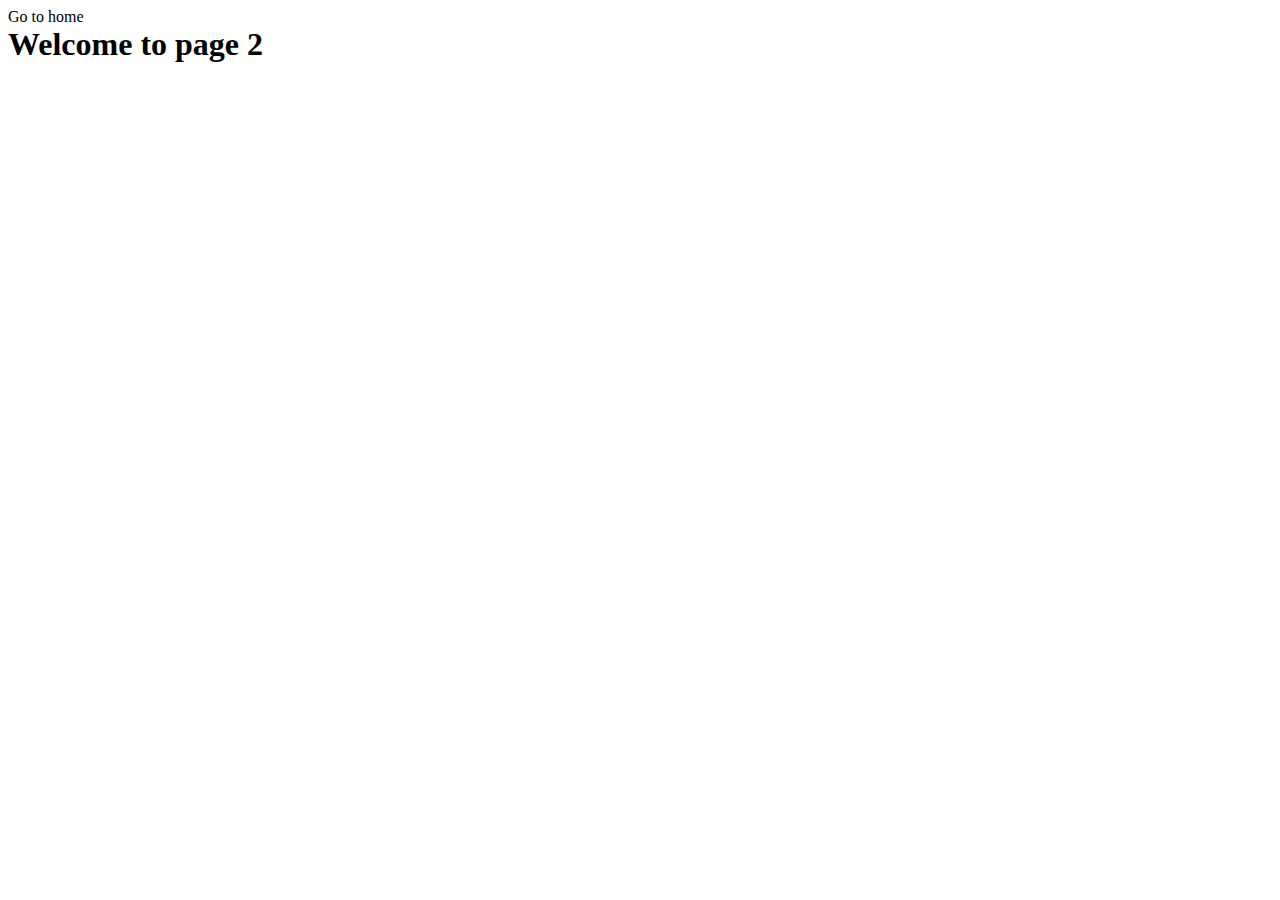
==== src/1-gallery.html @ cde08504 "1" ====
<!DOCTYPE html>
<html lang="en">
  <head>
    <meta charset="UTF-8" />
    <meta http-equiv="X-UA-Compatible" content="IE=edge" />
    <meta name="viewport" content="width=device-width, initial-scale=1.0" />
    <title>Page 2</title>
    <link rel="stylesheet" href="./css/styles.css" />
  </head>
  <body>
    <section>
      <a href="./index.html">Go to home</a>
      <h1>Welcome to page 2</h1>
      <ul class="gallery"></ul>
    </section>
    <script type="module" src="./js/1-gallery.js"></script>
  </body>
</html>
---- src/css/styles.css ----
/**
  |============================
  | include css partials with
  | default @import url()
  |============================
*/
@import url('./reset.css');
@import url('./1-gallery.css');
@import url('./2-form.css');










/* :root {
  font-family: Inter, Avenir, Helvetica, Arial, sans-serif;
  font-size: 16px;
  line-height: 24px;
  font-weight: 400;

  color: #242424;
  background-color: rgba(255, 255, 255, 0.87);

  font-synthesis: none;
  text-rendering: optimizeLegibility;
  -webkit-font-smoothing: antialiased;
  -moz-osx-font-smoothing: grayscale;
  -webkit-text-size-adjust: 100%;
} */
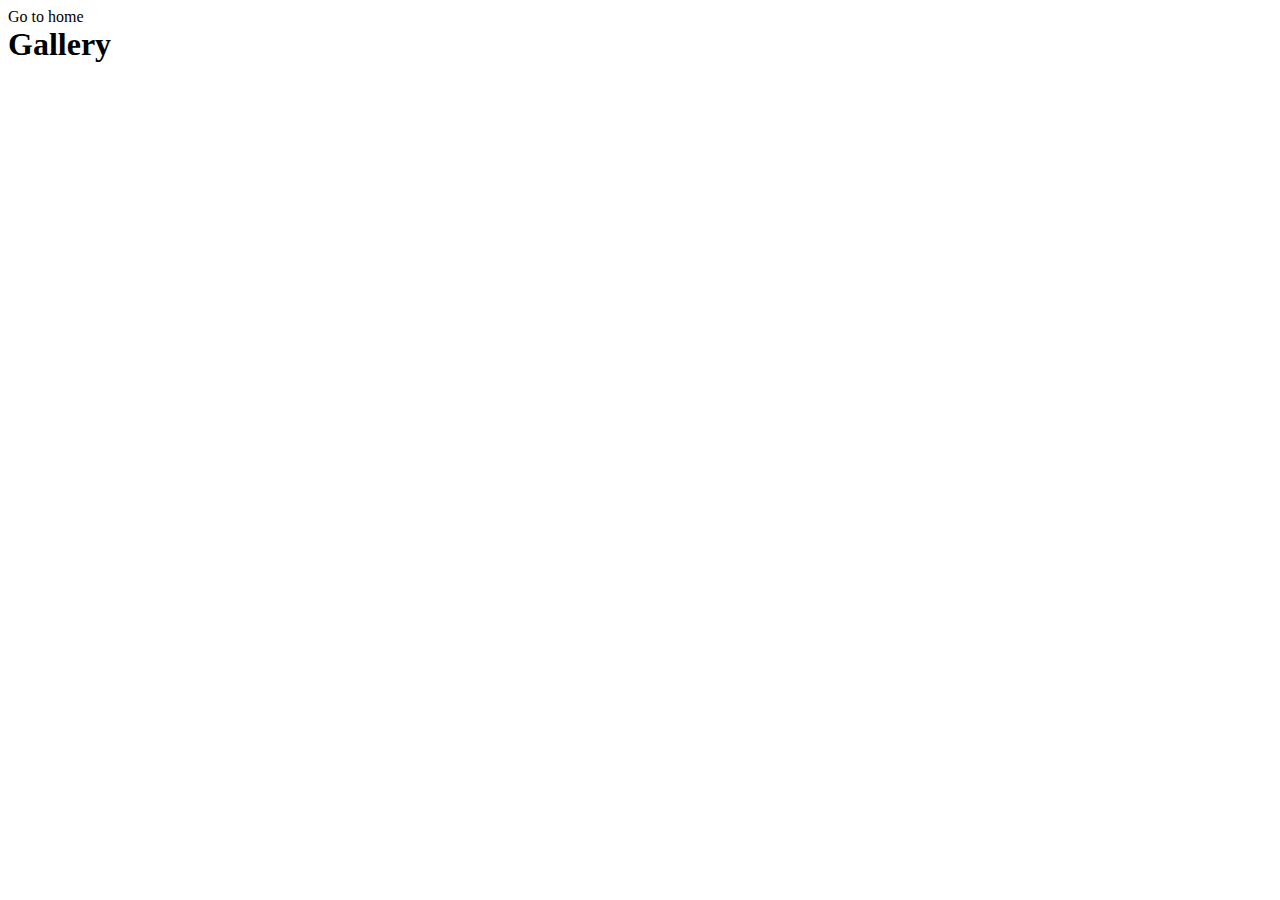
==== commit a78cb454: "12" ====
--- a/src/1-gallery.html
+++ b/src/1-gallery.html
@@ -10,7 +10,7 @@
   <body>
     <section>
       <a href="./index.html">Go to home</a>
-      <h1>Welcome to page 2</h1>
+      <h1>Gallery</h1>
       <ul class="gallery"></ul>
     </section>
     <script type="module" src="./js/1-gallery.js"></script>
